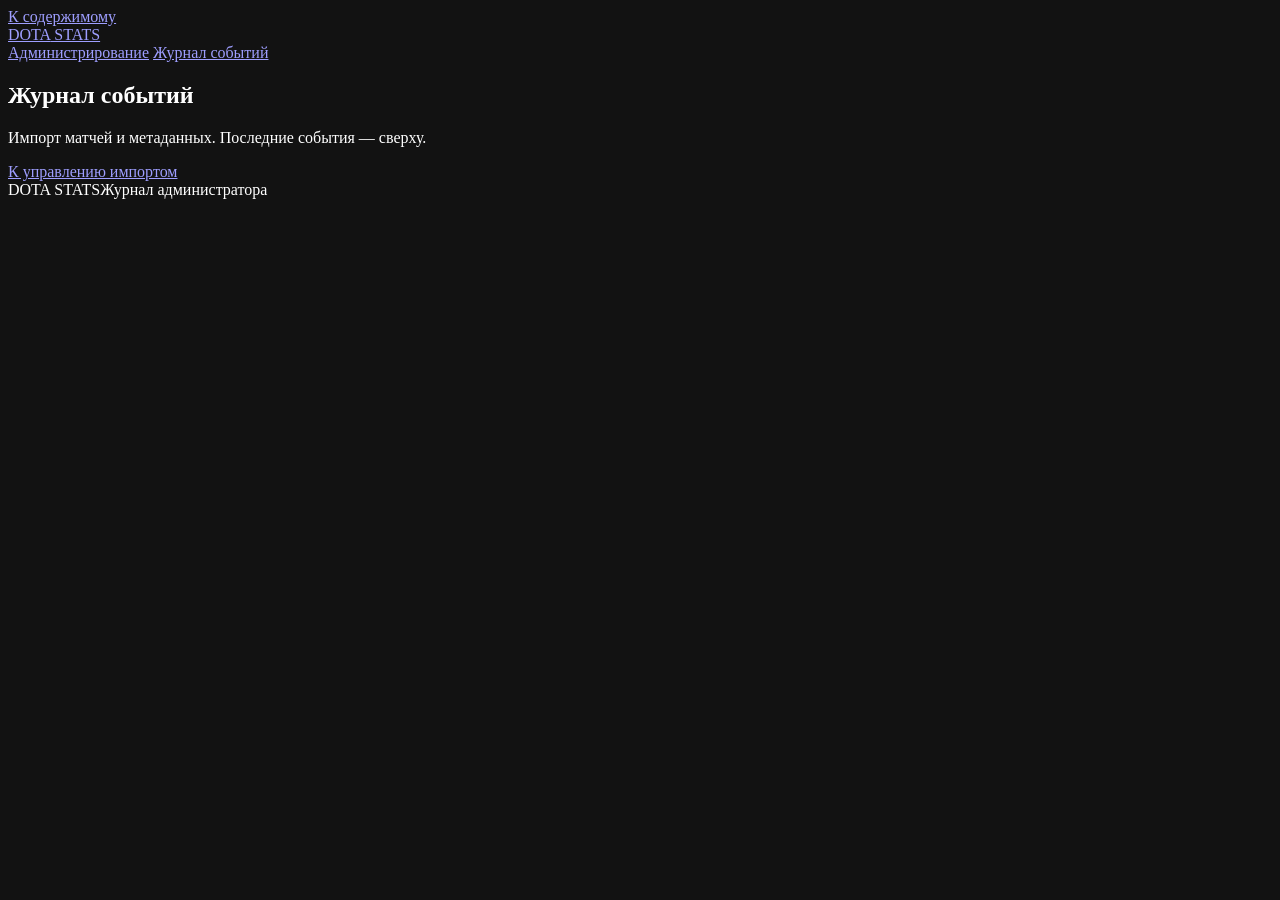
==== web/admin-events.html @ 39ebdf05 "сделано отображение логов для админки" ====
<!doctype html>
<html lang="ru">
<head>
  <meta charset="utf-8">
  <meta name="viewport" content="width=device-width, initial-scale=1">
  <meta name="color-scheme" content="dark">
  <meta name="robots" content="noindex, nofollow">
  <title>Журнал событий · Dota Stats</title>
  <link rel="icon" href="data:,">
  <link rel="preconnect" href="https://fonts.googleapis.com">
  <link rel="preconnect" href="https://fonts.gstatic.com" crossorigin>
  <link href="https://fonts.googleapis.com/css2?family=Inter:wght@400;500;600;700&display=swap" rel="stylesheet">
  <link rel="stylesheet" href="/assets/styles.css">
  <link rel="stylesheet" href="/assets/admin-events.css">
  <script type="module" src="/assets/admin-events.js"></script>
</head>
<body class="history-layout journal-page">
  <a class="skip-link" href="#main">К содержимому</a>
  <header class="site-header">
    <a class="brand" href="/" aria-label="Dota Stats — история матчей"><span>DOTA<span class="brand-light"> STATS</span></span></a>
    <nav class="main-nav" aria-label="Навигация администратора">
      <a class="nav-link" href="/?view=admin">Администрирование</a>
      <a class="nav-link active" href="/admin/events" aria-current="page">Журнал событий</a>
    </nav>
  </header>
  <main id="main" class="container">
    <section class="page-heading journal-heading">
      <div><h1>Журнал событий</h1><p class="subtitle">Импорт матчей и метаданных. Последние события — сверху.</p></div>
      <a class="button button-quiet" href="/?view=admin">К управлению импортом</a>
    </section>
    <div id="event-journal" aria-label="События заданий импорта"></div>
    <noscript><p class="notice">Для просмотра журнала включите JavaScript.</p></noscript>
  </main>
  <footer class="site-footer container"><span>DOTA STATS</span><span>Журнал администратора</span></footer>
</body>
</html>
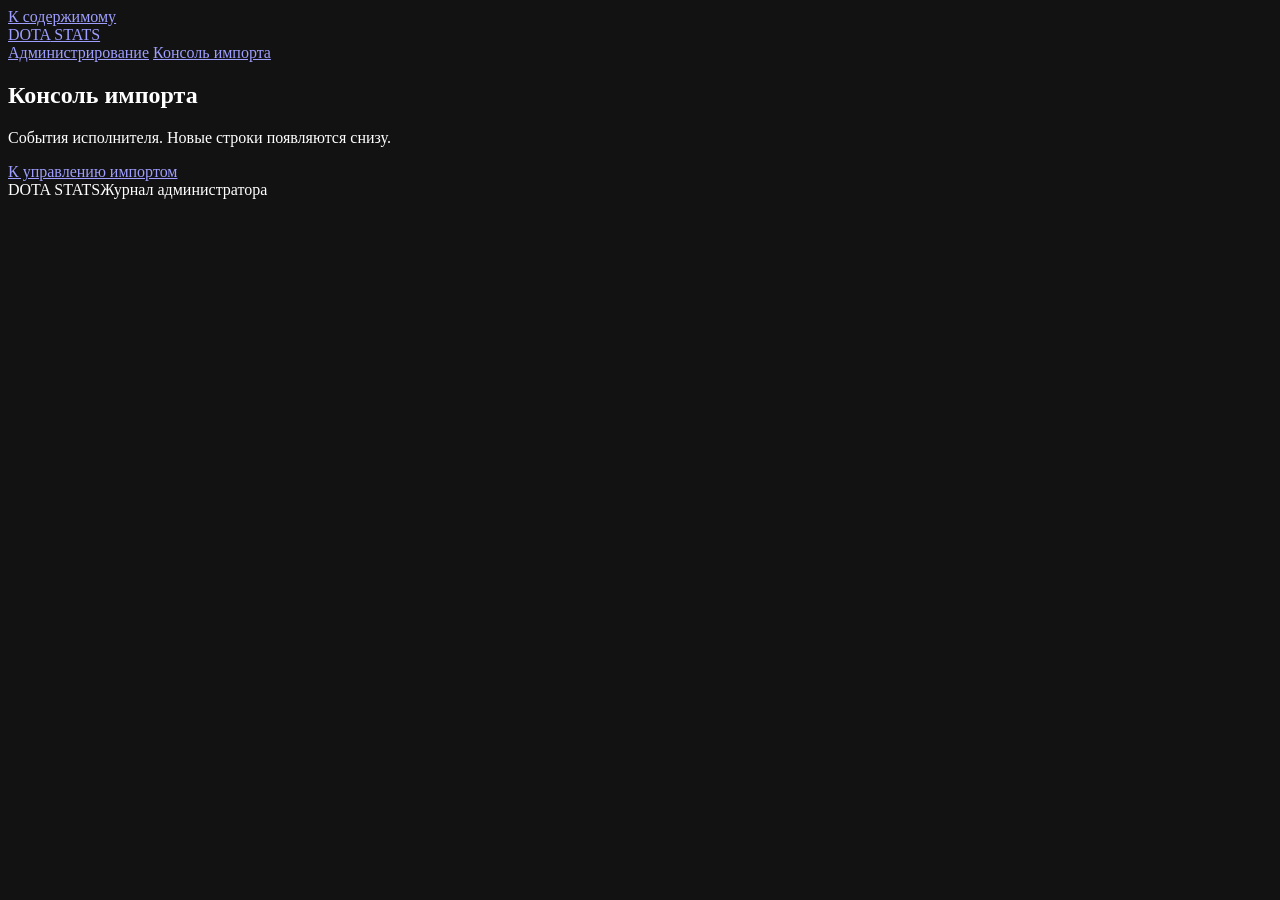
==== commit 9226827c: "доработано нейронкой отображение логов для админки1" ====
--- a/web/admin-events.html
+++ b/web/admin-events.html
@@ -5,7 +5,7 @@
   <meta name="viewport" content="width=device-width, initial-scale=1">
   <meta name="color-scheme" content="dark">
   <meta name="robots" content="noindex, nofollow">
-  <title>Журнал событий · Dota Stats</title>
+  <title>Консоль импорта · Dota Stats</title>
   <link rel="icon" href="data:,">
   <link rel="preconnect" href="https://fonts.googleapis.com">
   <link rel="preconnect" href="https://fonts.gstatic.com" crossorigin>
@@ -20,12 +20,12 @@
     <a class="brand" href="/" aria-label="Dota Stats — история матчей"><span>DOTA<span class="brand-light"> STATS</span></span></a>
     <nav class="main-nav" aria-label="Навигация администратора">
       <a class="nav-link" href="/?view=admin">Администрирование</a>
-      <a class="nav-link active" href="/admin/events" aria-current="page">Журнал событий</a>
+      <a class="nav-link active" href="/admin/events" aria-current="page">Консоль импорта</a>
     </nav>
   </header>
   <main id="main" class="container">
     <section class="page-heading journal-heading">
-      <div><h1>Журнал событий</h1><p class="subtitle">Импорт матчей и метаданных. Последние события — сверху.</p></div>
+      <div><h1>Консоль импорта</h1><p class="subtitle">События исполнителя. Новые строки появляются снизу.</p></div>
       <a class="button button-quiet" href="/?view=admin">К управлению импортом</a>
     </section>
     <div id="event-journal" aria-label="События заданий импорта"></div>
